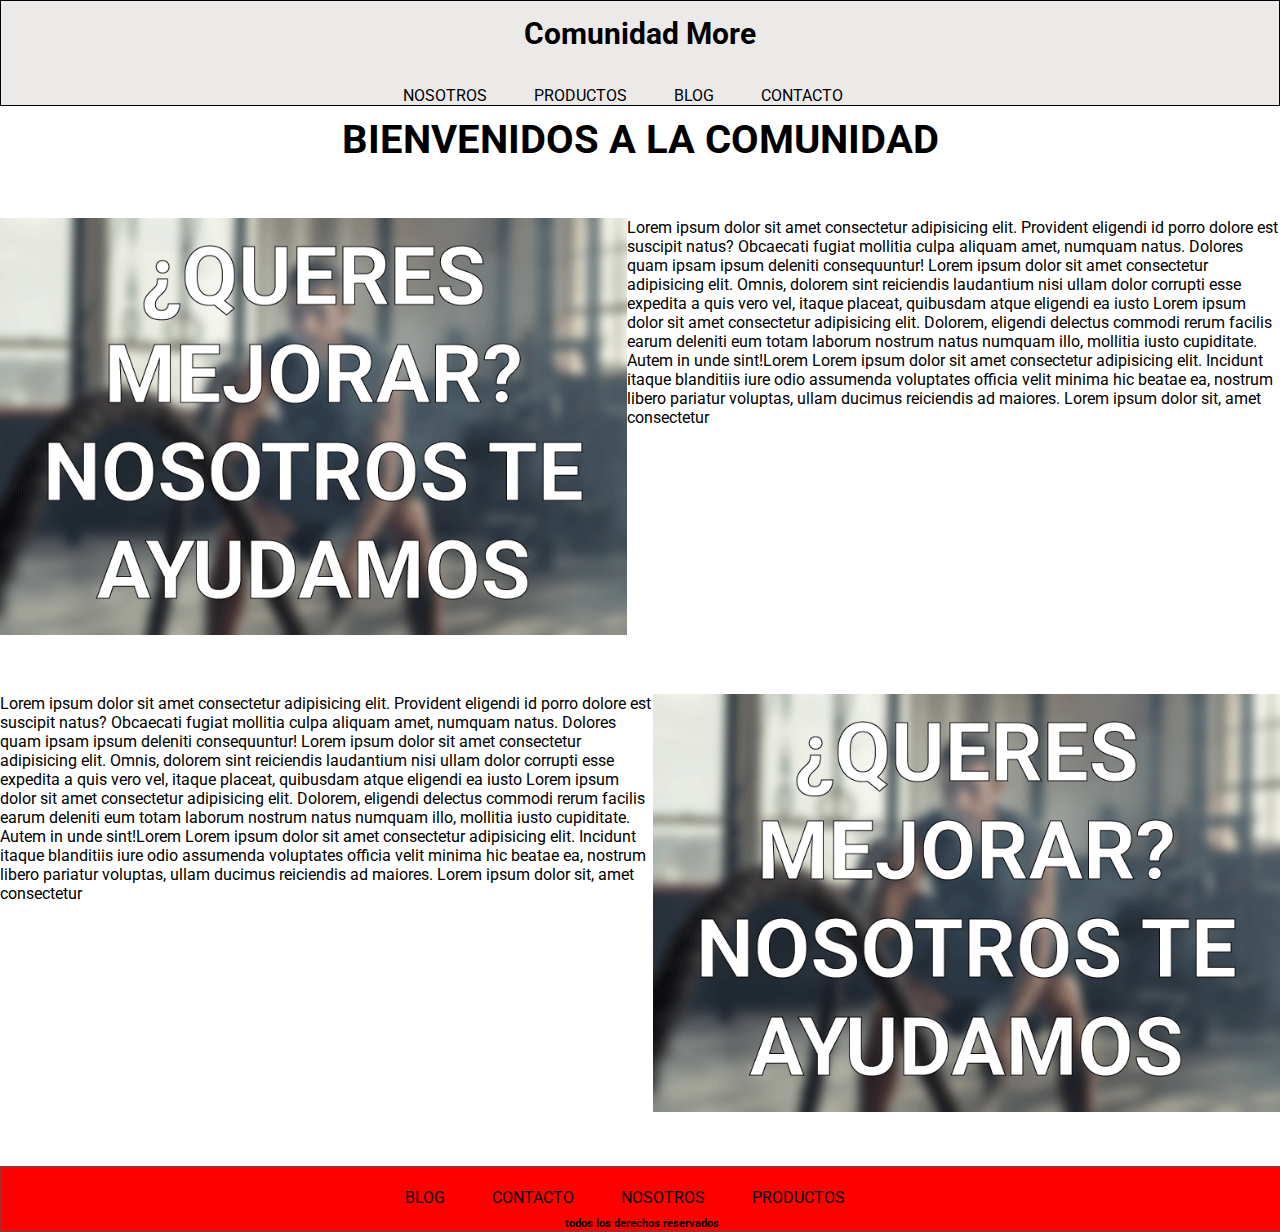
==== index.html @ b9d540d7 "agregando archivos" ====
<!DOCTYPE html>
<html lang="en">
<head>
    <!--inicio etiquetas meta-->
    <meta charset="UTF-8">
    <meta http-equiv="X-UA-Compatible" content="IE=edge">
    <meta name="viewport" content="width=device-width, initial-scale=1.0">
    <!--cierre etiquetas meta-->
     <!-- link de css-->
        <link rel="stylesheet" href="css/estilos.css">
     <!--link de tipografia-->
        <link rel="preconnect" href="https://fonts.googleapis.com">
        <link rel="preconnect" href="https://fonts.gstatic.com" crossorigin>
        <link href="https://fonts.googleapis.com/css2?family=Roboto:wght@300&display=swap" rel="stylesheet">
        <link rel="preconnect" href="https://fonts.googleapis.com">
        <link rel="preconnect" href="https://fonts.gstatic.com" crossorigin>
        <link href="https://fonts.googleapis.com/css2?family=Roboto:wght@100;300&display=swap" rel="stylesheet">    
    <!--titulo de nuestro html-->
    <title>Home - Comunidad More</title>
</head>


    <!--encabezado header-->
    <header class="encabezado">
       
        <div><h1>Comunidad More</h1>
        </div>   
        <NAV>
            <!--lista desordenada-->
            <ul class="lista">
                
                    <li>
                        <a href="pages/nosotros.html">NOSOTROS</a>
                    </li>
                    <li>
                        <a href="pages/productos.html">PRODUCTOS</a>
                    </li>
                
                
                    <li>    
                        <a href="pages/blog.html">BLOG</a>
                    </li>
                    <li>
                        <a href="pages/contacto.html">CONTACTO</a>
                    </li>
                
            </ul>
            </NAV>
    </header>



    

    <!--principal main-->
<main>
    <h2>BIENVENIDOS A LA COMUNIDAD</h2>
    <section class="sectionUno">
        <div><img class="imagenUno" src=".//multimedia/HOME.gif" alt=""></div>
        
        <p class="indexUno">
        Lorem ipsum dolor sit amet consectetur adipisicing elit. Provident eligendi id porro dolore est suscipit natus? Obcaecati fugiat mollitia culpa aliquam amet, numquam natus. Dolores quam ipsam ipsum deleniti consequuntur! Lorem ipsum dolor sit amet consectetur adipisicing elit. Omnis, dolorem sint reiciendis laudantium nisi ullam dolor corrupti esse expedita a quis vero vel, itaque placeat, quibusdam atque eligendi ea iusto
        Lorem ipsum dolor sit amet consectetur adipisicing elit. Dolorem, eligendi delectus commodi rerum facilis earum deleniti eum totam laborum nostrum natus numquam illo, mollitia iusto cupiditate. Autem in unde sint!Lorem
        Lorem ipsum dolor sit amet consectetur adipisicing elit. Incidunt itaque blanditiis iure odio assumenda voluptates officia velit minima hic beatae ea, nostrum libero pariatur voluptas, ullam ducimus reiciendis ad maiores.
        Lorem ipsum dolor sit, amet consectetur 
        </p>
        
    </section>
       
    
     
    <section class="sectionDos">
        <div><p class="indexDos">
        Lorem ipsum dolor sit amet consectetur adipisicing elit. Provident eligendi id porro dolore est suscipit natus? Obcaecati fugiat mollitia culpa aliquam amet, numquam natus. Dolores quam ipsam ipsum deleniti consequuntur! Lorem ipsum dolor sit amet consectetur adipisicing elit. Omnis, dolorem sint reiciendis laudantium nisi ullam dolor corrupti esse expedita a quis vero vel, itaque placeat, quibusdam atque eligendi ea iusto
        Lorem ipsum dolor sit amet consectetur adipisicing elit. Dolorem, eligendi delectus commodi rerum facilis earum deleniti eum totam laborum nostrum natus numquam illo, mollitia iusto cupiditate. Autem in unde sint!Lorem
        Lorem ipsum dolor sit amet consectetur adipisicing elit. Incidunt itaque blanditiis iure odio assumenda voluptates officia velit minima hic beatae ea, nostrum libero pariatur voluptas, ullam ducimus reiciendis ad maiores.
        Lorem ipsum dolor sit, amet consectetur 
            </p>
        </div>
        <div><img class="imagenDos" src=".//multimedia/HOME.gif" alt="">
        </div>
    </section>    
</main>
   
    


<footer>
    <ul class="lista">
        <li><a href="pages/blog.html">BLOG</a></li> 
    
        <li><a href="pages/contacto.html">CONTACTO</a></li>
       
        <li><a href="pages/nosotros.html">NOSOTROS</a></li>
            
        <li><a href="pages/productos.html">PRODUCTOS</a></li>
    </ul>
    <h6>todos los derechos reservados</h6>
</footer>
</html>
---- css/estilos.css ----
*{
    padding: 0;
    margin: 0;
}

/*COMIENZO DEL HEADER*/
.encabezado{
    background-color: white;
    position: relative;
    top: 0px;
    left: 0px;
    right: 0px;
    font-family: -apple-system, BlinkMacSystemFont, 'Segoe UI', Roboto, Oxygen, Ubuntu, Cantarell, 'Open Sans', 'Helvetica Neue', sans-serif;
    border: solid 0.5px black;   
    text-decoration: none; 
    display: flex;
    flex-direction: column;
    height: 25%;
    background-color: rgb(236, 233, 233);
    justify-content: center;
    align-items: center;
    margin-bottom: 10px;
}


div h1{
    color:black;
    font-family: 'Roboto', sans-serif;
    font-size: 30px;
    padding: 15px;
    align-items: center;
    justify-content: center;
}
.lista{
    list-style: none;
    display: flex;
    flex-direction: row;
    margin-top:20px;
}

.lista li a{ 
    color: black;
    font-family: -apple-system, BlinkMacSystemFont, 'Segoe UI', Roboto, Oxygen, Ubuntu, Cantarell, 'Open Sans', 'Helvetica Neue', sans-serif;
    margin: 5px;
    padding: 1px;
    text-decoration: none;
    justify-content: space-around;
    margin-right: 40px;

}

/*grid*/
main{
    display: grid;
    grid-template-columns: 100%;
    grid-template-rows: 0.1fr 2fr 2fr;
    grid-template-areas: "titulo"
    "sectionUno"
    "sectionDos";
    grid-column-gap: 10px;
    grid-row-gap: 55px;
}

/*imagenes y textos*/
h2{
    font-size: 40px;
    font-family: -apple-system, BlinkMacSystemFont, 'Segoe UI', Roboto, Oxygen, Ubuntu, Cantarell, 'Open Sans', 'Helvetica Neue', sans-serif;
    display: grid;
    grid-area: titulo;
    justify-content: center;
}

.sectionUno{
    grid-area: sectionUno;
    display: flex;

}
.sectionDos{
    grid-area: sectionDos;
    display: flex;
}

img{
    width:49vw;
    
}




/*COMIENZO DEL MAIN*/
.nosotros {
    position: absolute;
    top: 700%;

}


main span{
    position: absolute;
    top: 100%;
}

.profes{
    position: absolute;
    top: 100%;
    height: 40%;
    width: 20%;
    
}

.textos{
    position: absolute;
    top: 100%;
    font-size: larger;

}

section span {
    position: absolute;
    right: 30%;
}



.fotos{
    display: block;
    position: absolute;
    height: 30px;
    top: 25%;

}
p{
    font-family: -apple-system, BlinkMacSystemFont, 'Segoe UI', Roboto, Oxygen, Ubuntu, Cantarell, 'Open Sans', 'Helvetica Neue', sans-serif;
}
.textoUno {
    position: absolute;
    font: larger;
    top: 25%;
    left: 800px;

}
.textoDos{
    position: absolute;
    font: larger;
    top: 110%;
    left: 800px;
}

#textoUno{
    position: absolute;
    top: 100%;
    left: 350px;
}
#textoDos{
    position: absolute;
    top: 160%;
    left: 350px;
}

.nosotrosText{
    font-size: larger;
    font-family: -apple-system, BlinkMacSystemFont, 'Segoe UI', Roboto, Oxygen, Ubuntu, Cantarell, 'Open Sans', 'Helvetica Neue', sans-serif;
    color: brown;
}

.formulario {
    position: absolute;
    top: 30%;
    width: 80%;
    align-content: flex-start;
    
}

#leyenda {
    text-align: center;
}

.tabla {
    margin: 15px;
}

/*COMIENZO DEL FOOTER*/
footer  {
    background-color: red;
    border:solid 2px brown;
    position: relative;
    top: 250%;
    width: 100%;
    display: flex;
    flex-direction: column;
    font-family: -apple-system, BlinkMacSystemFont, 'Segoe UI', Roboto, Oxygen, Ubuntu, Cantarell, 'Open Sans', 'Helvetica Neue', sans-serif;
    text-decoration: none;
    margin-top: 50px;
    align-items: center;
    
}
footer ul li{
    margin-bottom: 10px;
}
.imagenUno{
    grid-area: imagenUno;
}
.imagenDos{
    grid-area: imagenDos;
}

@media (max-width: 480px) {
    header{
        display: flex;
        flex-direction: row;
        width: 100%;

    }
    .lista{
        display: grid;
    
    }


    main{
        display: grid;
        grid-template-rows: 0.2fr 2fr 2fr;
        grid-template-columns: 100%;
        grid-template-areas: 
        "titulo"
        "sectionUno"
        "sectionDos";
    }
    .indexUno{
        display: none!important;
    }
    .indexDos{
        display: none;
    }
    main h2{
        font-size: medium;
        grid-area: titulo;
        margin-bottom: 0px;
        justify-content: center;
    }
    .imagenUno{
        grid-area: imagenUno;
    }
    .imagenDos{
        grid-area: imagenDos;
    }

    footer{
        position: relative;
        bottom: 0px;
    }
    footer ul {
        display: flex;
        flex-direction: row;
        margin-bottom: 0px;
    }
    img{
        width: 100%;
    }
}

@media (min-width: 481px) and (max-width: 1200px){
    
    header{
        display: flex;
        align-items: center;
    }
    main {
        display: grid;
        grid-template-rows: 0.2fr 1fr 1fr;
        grid-template-columns: 100%;
        grid-template-areas:"titulo"
        "sectionUno"
        "sectionDos";
    }

    main h2{
        grid-area: titulo;
    
    }

    .sectionUno{
        grid-area: sectionUno;
        display: flex;
        flex-direction: column;
    }
    .sectionDos{
        grid-area: sectionDos;
        display: flex;
        flex-direction: column-reverse;
    }
    img{
        width: 100%;
    }
 
}
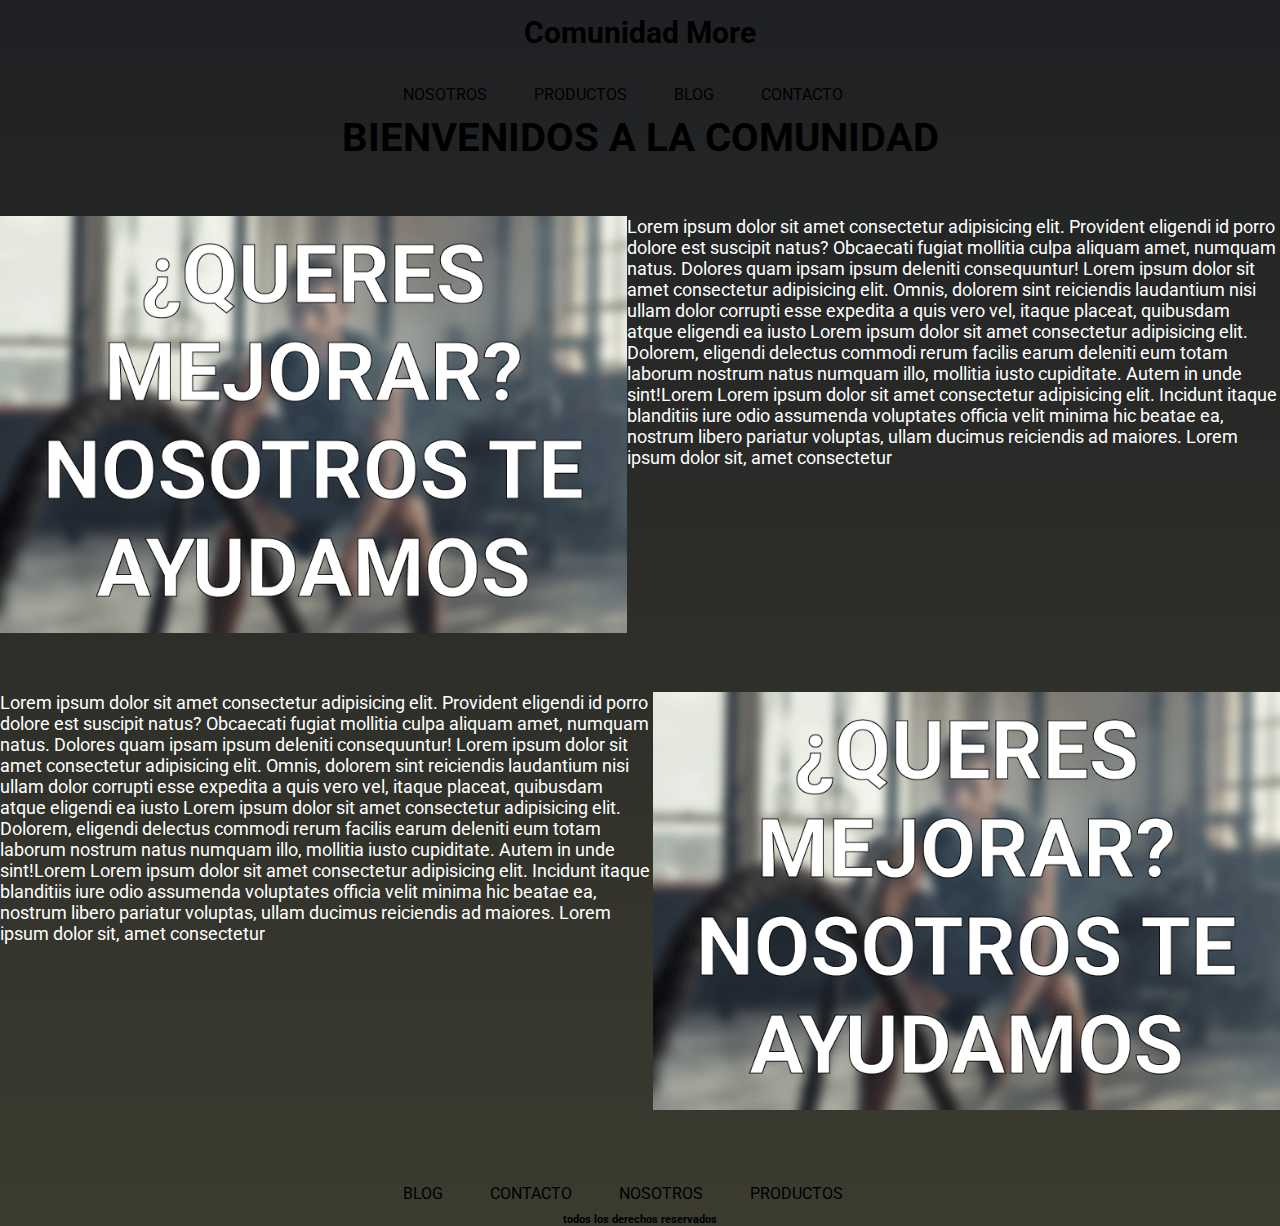
==== commit fa2cf8ae: "agregando colores" ====
--- a/index.html
+++ b/index.html
@@ -14,7 +14,13 @@
         <link href="https://fonts.googleapis.com/css2?family=Roboto:wght@300&display=swap" rel="stylesheet">
         <link rel="preconnect" href="https://fonts.googleapis.com">
         <link rel="preconnect" href="https://fonts.gstatic.com" crossorigin>
-        <link href="https://fonts.googleapis.com/css2?family=Roboto:wght@100;300&display=swap" rel="stylesheet">    
+        <link href="https://fonts.googleapis.com/css2?family=Roboto:wght@100;300&display=swap" rel="stylesheet"> 
+        <link rel="preconnect" href="https://fonts.googleapis.com">
+        <link rel="preconnect" href="https://fonts.gstatic.com" crossorigin>
+        <link href="https://fonts.googleapis.com/css2?family=Roboto:ital,wght@1,300&display=swap" rel="stylesheet"> 
+        <link rel="preconnect" href="https://fonts.googleapis.com">
+        <link rel="preconnect" href="https://fonts.gstatic.com" crossorigin>
+        <link href="https://fonts.googleapis.com/css2?family=Roboto:ital,wght@0,500;1,300&display=swap" rel="stylesheet">  
     <!--titulo de nuestro html-->
     <title>Home - Comunidad More</title>
 </head>
--- a/css/estilos.css
+++ b/css/estilos.css
@@ -6,18 +6,15 @@
 
 /*COMIENZO DEL HEADER*/
 .encabezado{
-    background-color: white;
     position: relative;
     top: 0px;
     left: 0px;
     right: 0px;
-    font-family: -apple-system, BlinkMacSystemFont, 'Segoe UI', Roboto, Oxygen, Ubuntu, Cantarell, 'Open Sans', 'Helvetica Neue', sans-serif;
-    border: solid 0.5px black;   
+    font-family: -apple-system, BlinkMacSystemFont, 'Segoe UI', Roboto, Oxygen, Ubuntu, Cantarell, 'Open Sans', 'Helvetica Neue', sans-serif;  
     text-decoration: none; 
     display: flex;
     flex-direction: column;
     height: 25%;
-    background-color: rgb(236, 233, 233);
     justify-content: center;
     align-items: center;
     margin-bottom: 10px;
@@ -48,6 +45,10 @@
     justify-content: space-around;
     margin-right: 40px;
 
+}
+.lista ul li a:hover{
+    height: 110%;
+    transition: 3s;
 }
 
 /*grid*/
@@ -60,6 +61,7 @@
     "sectionDos";
     grid-column-gap: 10px;
     grid-row-gap: 55px;
+
 }
 
 /*imagenes y textos*/
@@ -122,7 +124,9 @@
     right: 30%;
 }
 
-
+html{
+    background-image: linear-gradient(#1f2023, #3b3b2f);
+}
 
 .fotos{
     display: block;
@@ -133,6 +137,10 @@
 }
 p{
     font-family: -apple-system, BlinkMacSystemFont, 'Segoe UI', Roboto, Oxygen, Ubuntu, Cantarell, 'Open Sans', 'Helvetica Neue', sans-serif;
+    color: white;
+    font-style: black;
+    font-size: large;
+    
 }
 .textoUno {
     position: absolute;
@@ -183,8 +191,7 @@
 
 /*COMIENZO DEL FOOTER*/
 footer  {
-    background-color: red;
-    border:solid 2px brown;
+
     position: relative;
     top: 250%;
     width: 100%;
@@ -202,10 +209,19 @@
 .imagenUno{
     grid-area: imagenUno;
 }
+.imagenUno:hover{
+    height: auto;
+    width: 55vw;
+    transition: 3s;
+}
 .imagenDos{
     grid-area: imagenDos;
 }
-
+.imagenDos:hover{
+    width: 55vw;
+    height: auto;
+    transition: 3s;
+}
 @media (max-width: 480px) {
     header{
         display: flex;
